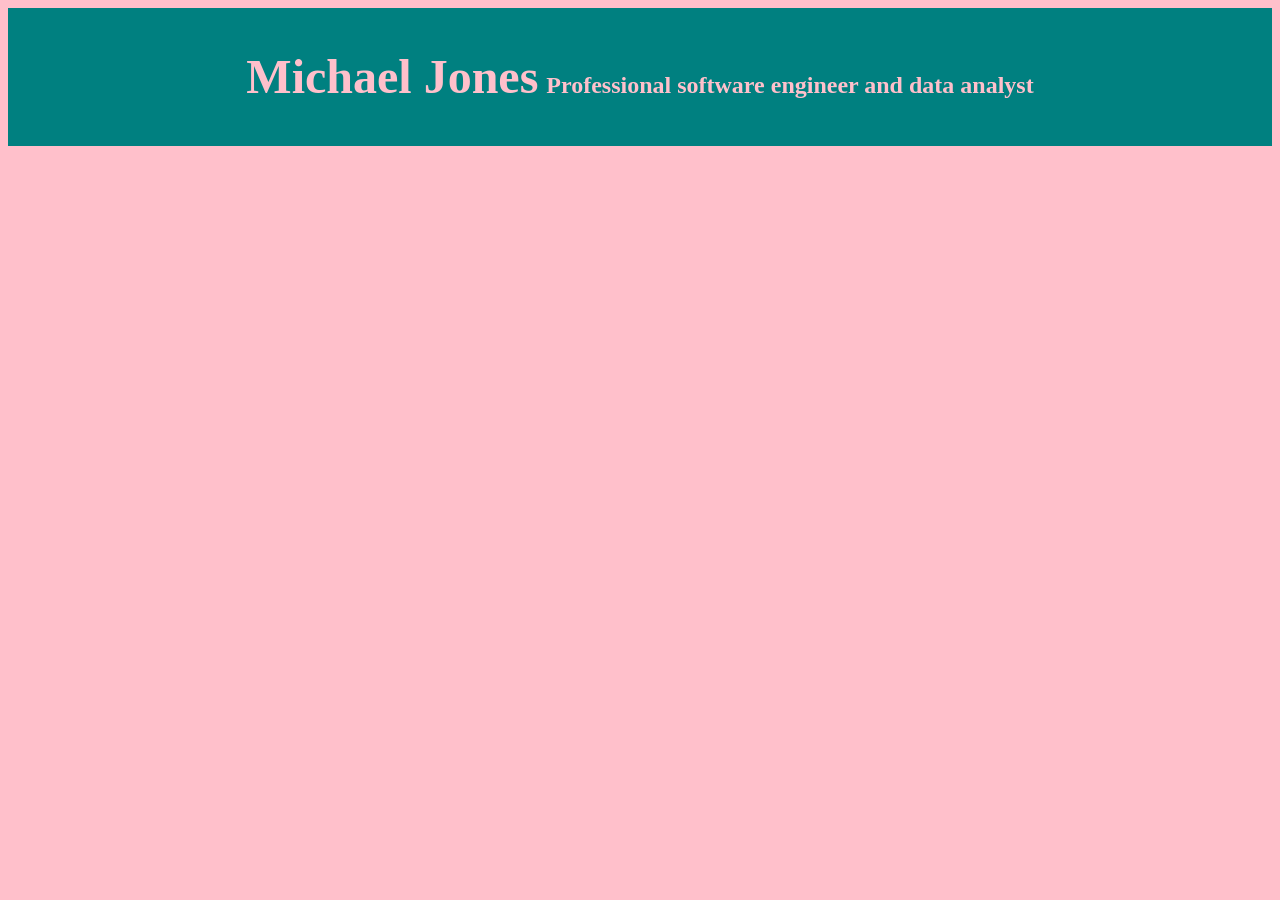
==== index.html @ e2ec1fed "Testing text" ====
<html>
    <head>
        <title>Michael Jones</title>
        <link rel = "stylesheet" href = "style.css">
    </head>

    <body>
        <header class = "site-header">
            <div class = "container">
                <h1>
                    <span class = "large-header-text">Michael Jones</span>
                    <span class = "small-header-text">Professional software engineer and data analyst</span>
                    
                </h1>
        </header>

    </body>
</html>
---- style.css ----
body{
    background-color: pink;
    color: teal;
    font-family: 'Times New Roman', Times, serif;
}

.site-header{
    background-color: teal;
    color:pink;
    padding: 20px 0;
    text-align: center;
}

.large-header-text{
    font-size: 48px;
}

.small-header-text{
    font-size: 24px;
}
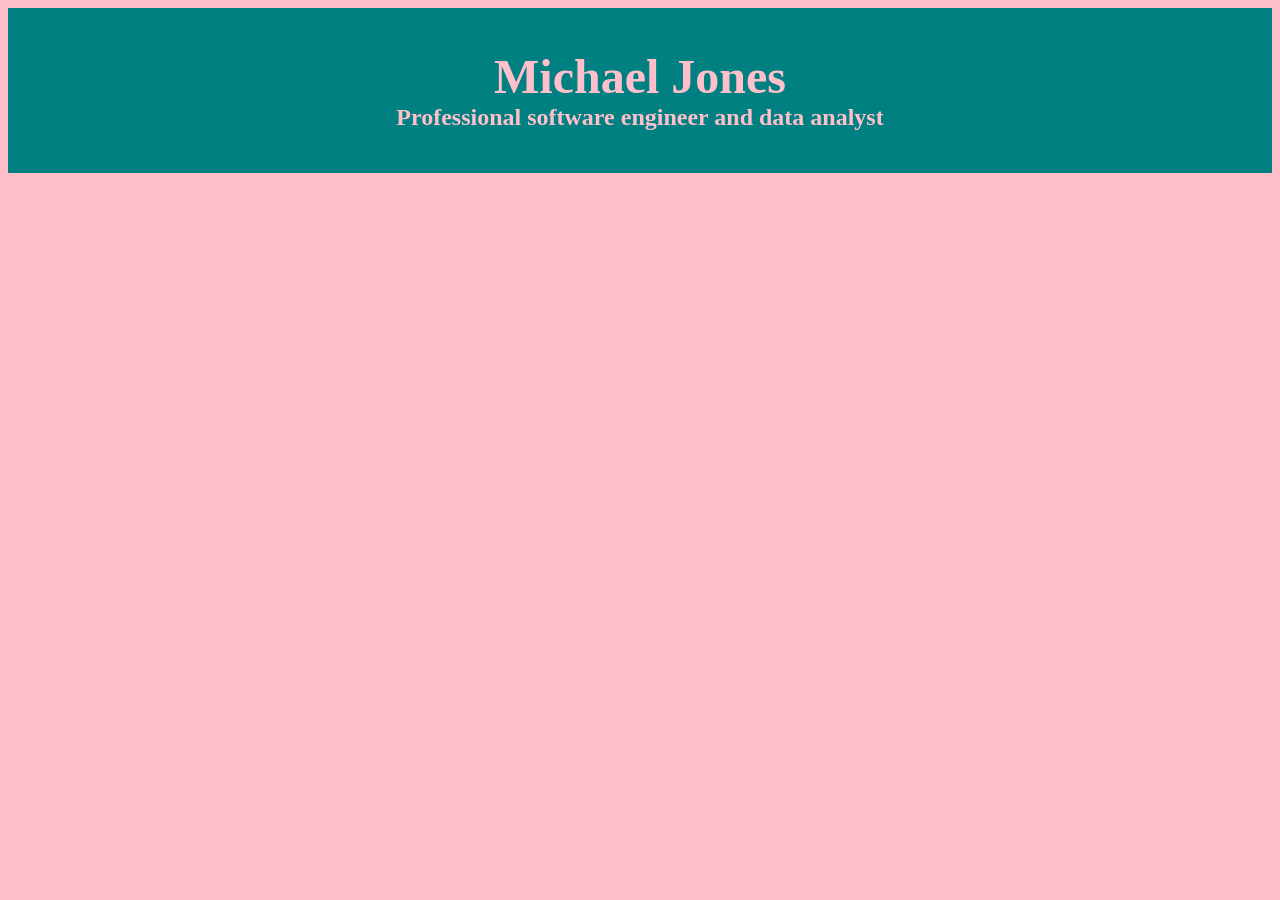
==== commit 87658d80: "Testing text 2" ====
--- a/index.html
+++ b/index.html
@@ -12,6 +12,7 @@
                     <span class = "small-header-text">Professional software engineer and data analyst</span>
                     
                 </h1>
+            </div>
         </header>
 
     </body>
--- a/style.css
+++ b/style.css
@@ -11,6 +11,9 @@
     text-align: center;
 }
 
+.large-header-text, .small-header-text{
+    display: block;
+}
 .large-header-text{
     font-size: 48px;
 }
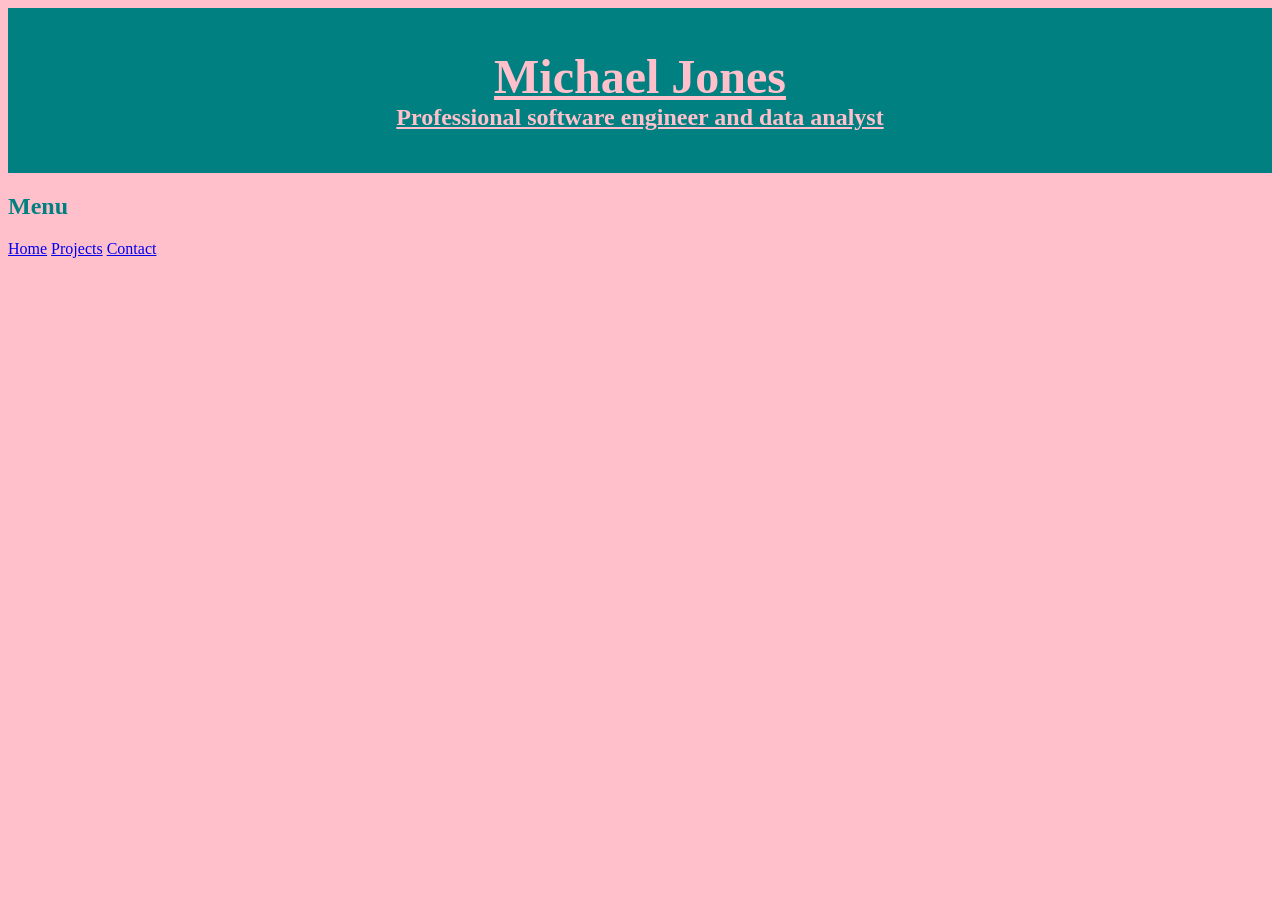
==== commit bc1906e5: "Testing text 4" ====
--- a/index.html
+++ b/index.html
@@ -1,3 +1,4 @@
+<!DOCTYPE html>
 <html>
     <head>
         <title>Michael Jones</title>
@@ -15,5 +16,15 @@
             </div>
         </header>
 
+        <aside class = "side-bar">
+            <h2>Menu</h2>
+
+            <nav>
+                <a href = "#">Home</a>
+                <a href = "#">Projects</a>
+                <a href = "#">Contact</a>
+            </nav>
+        </aside>
+
     </body>
 </html>
--- a/style.css
+++ b/style.css
@@ -13,7 +13,9 @@
 
 .large-header-text, .small-header-text{
     display: block;
+    text-decoration: underline;
 }
+
 .large-header-text{
     font-size: 48px;
 }
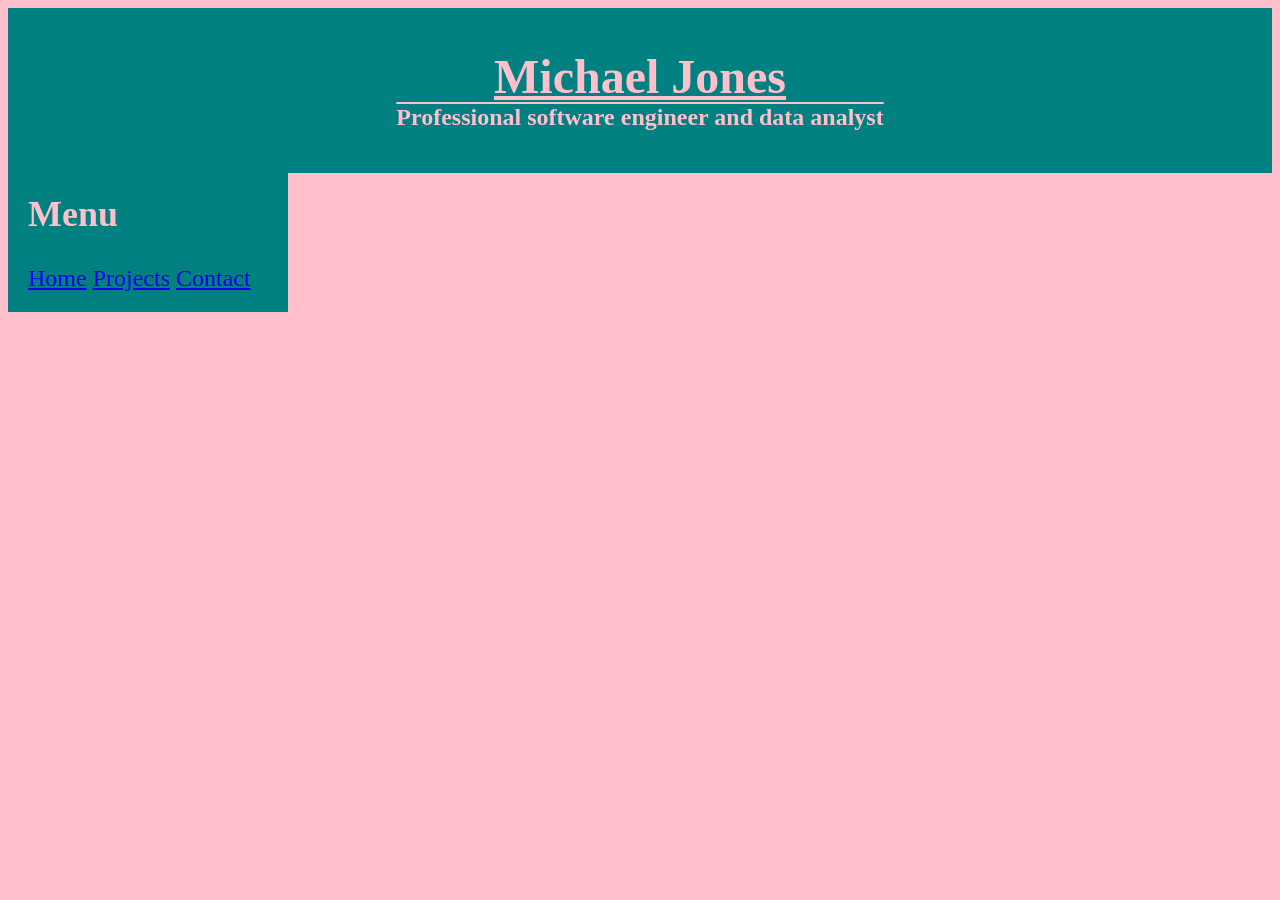
==== commit 66ba7761: "Testing text 6" ====
--- a/index.html
+++ b/index.html
@@ -16,15 +16,17 @@
             </div>
         </header>
 
-        <aside class = "side-bar">
-            <h2>Menu</h2>
+        <div class = "page-layout">
+            <aside class = "side-bar">
+                <h2>Menu</h2>
 
-            <nav>
-                <a href = "#">Home</a>
-                <a href = "#">Projects</a>
-                <a href = "#">Contact</a>
-            </nav>
-        </aside>
+                <nav>
+                    <a href = "#">Home</a>
+                    <a href = "#">Projects</a>
+                    <a href = "#">Contact</a>
+                </nav>
+            </aside>
 
+        </div>
     </body>
 </html>
--- a/style.css
+++ b/style.css
@@ -2,24 +2,54 @@
     background-color: pink;
     color: teal;
     font-family: 'Times New Roman', Times, serif;
+    min-height: 100%;
+}
+
+.site-header, .side-bar{
+    background-color: teal;
+    color:pink;
 }
 
 .site-header{
-    background-color: teal;
-    color:pink;
-    padding: 20px 0;
+    padding: 20px;
     text-align: center;
 }
 
 .large-header-text, .small-header-text{
     display: block;
-    text-decoration: underline;
 }
 
 .large-header-text{
     font-size: 48px;
+    text-decoration: underline;
 }
 
 .small-header-text{
     font-size: 24px;
+    text-decoration: overline;
+}
+
+.page-layout{
+    display: flex;
+    flex: 1;
+}
+
+.side-bar{
+    font-size: 24px;
+    padding: 20px;
+    width: 240px;
+}
+
+.side-bar h2{
+    margin-top: 0;
+}
+
+side-bar nav a{
+    display: block;
+    text-decoration: none;
+    margin-bottom: 20px;
+}
+
+side-bar nav a:hover{
+    text-decoration: underline;
 }
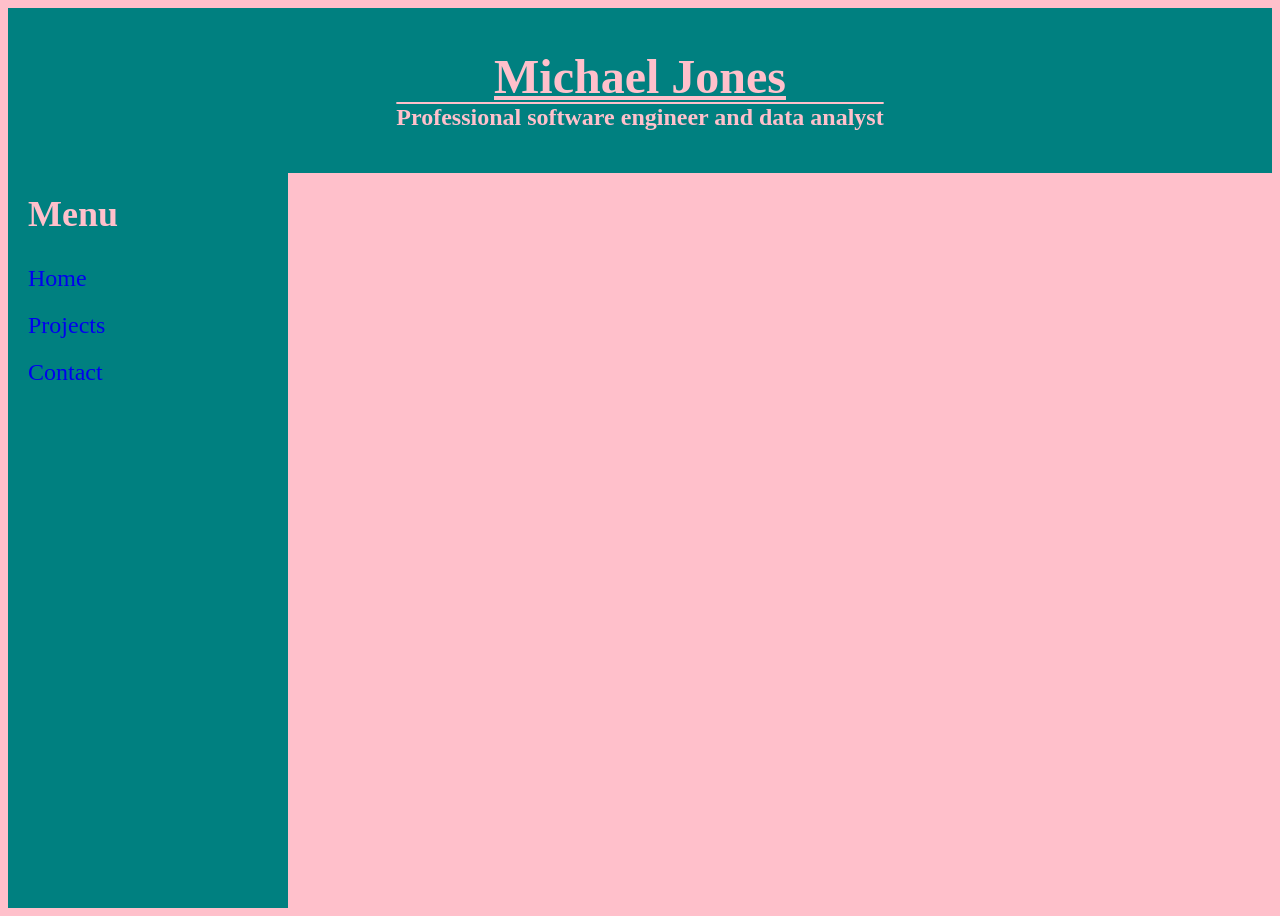
==== commit 5ce0779d: "Testing text 7" ====
--- a/index.html
+++ b/index.html
@@ -26,7 +26,6 @@
                     <a href = "#">Contact</a>
                 </nav>
             </aside>
-
         </div>
     </body>
 </html>
--- a/style.css
+++ b/style.css
@@ -2,7 +2,9 @@
     background-color: pink;
     color: teal;
     font-family: 'Times New Roman', Times, serif;
-    min-height: 100%;
+    display: flex; 
+    flex-direction: column;
+    min-height: 100vh;
 }
 
 .site-header, .side-bar{
@@ -44,12 +46,12 @@
     margin-top: 0;
 }
 
-side-bar nav a{
+.side-bar nav a{
     display: block;
     text-decoration: none;
     margin-bottom: 20px;
 }
 
-side-bar nav a:hover{
+.side-bar nav a:hover{
     text-decoration: underline;
 }
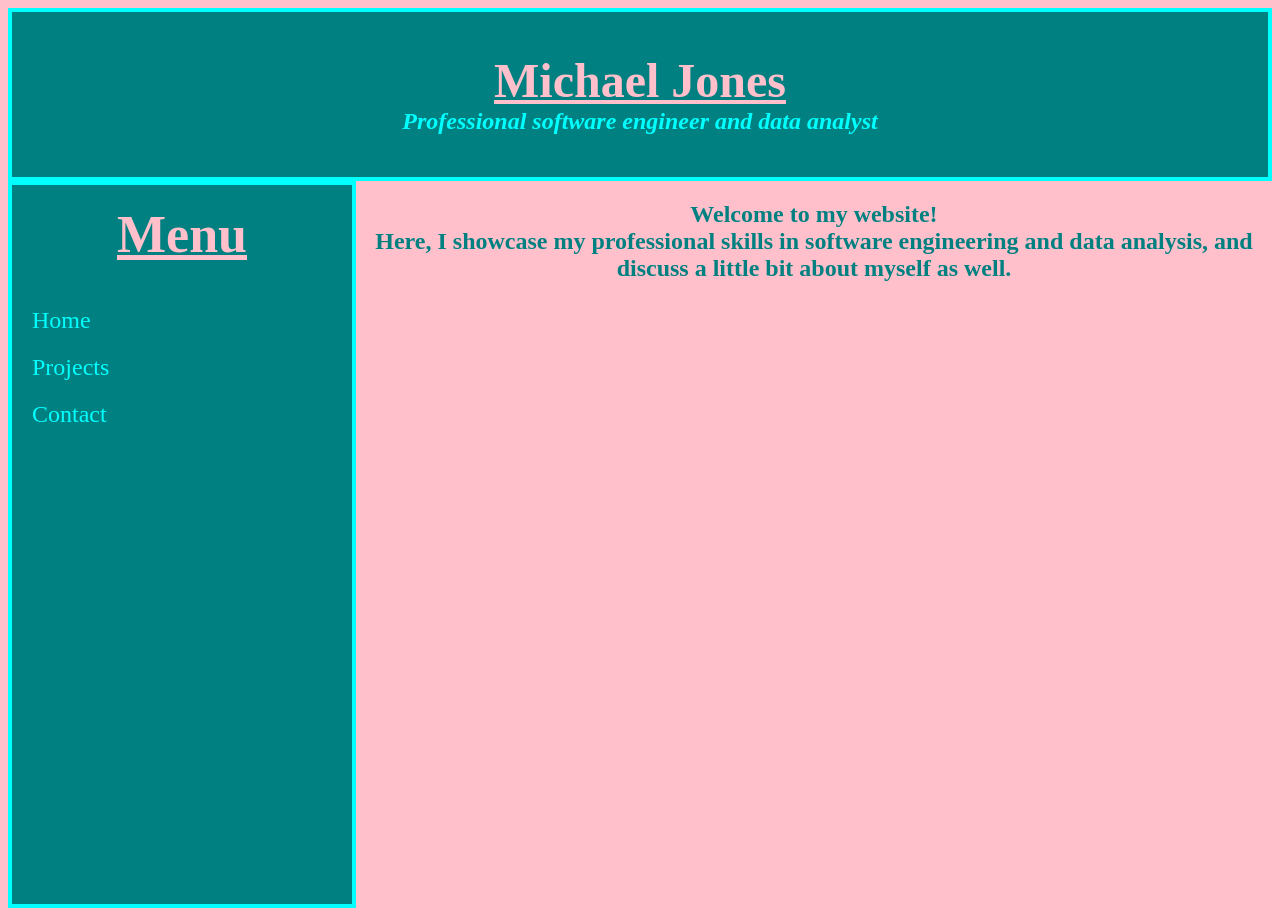
==== commit 28bdef4d: "Testing formatting" ====
--- a/index.html
+++ b/index.html
@@ -1,10 +1,13 @@
 <!DOCTYPE html>
 <html>
+
+<!-- Title -->
     <head>
         <title>Michael Jones</title>
         <link rel = "stylesheet" href = "style.css">
     </head>
 
+<!-- Page header -->
     <body>
         <header class = "site-header">
             <div class = "container">
@@ -16,7 +19,9 @@
             </div>
         </header>
 
+<!-- Primary page body -->
         <div class = "page-layout">
+            <!-- Side bar with navigation options -->
             <aside class = "side-bar">
                 <h2>Menu</h2>
 
@@ -26,6 +31,11 @@
                     <a href = "#">Contact</a>
                 </nav>
             </aside>
+            
+            <!-- Main content test-->
+            <div class = "main-content">
+                <h2>Welcome to my website!<br>Here, I showcase my professional skills in software engineering and data analysis, and discuss a little bit about myself as well.</h2>
+            </div>
         </div>
     </body>
 </html>
--- a/style.css
+++ b/style.css
@@ -14,6 +14,7 @@
 
 .site-header{
     padding: 20px;
+    border: 4px solid cyan;
     text-align: center;
 }
 
@@ -27,8 +28,9 @@
 }
 
 .small-header-text{
+    color: cyan;
     font-size: 24px;
-    text-decoration: overline;
+    font-style: italic;
 }
 
 .page-layout{
@@ -37,16 +39,21 @@
 }
 
 .side-bar{
+    border : 4px solid cyan;
     font-size: 24px;
     padding: 20px;
-    width: 240px;
+    width: 300px;
 }
 
 .side-bar h2{
+    font-size: 52px;
+    text-align: center;
+    text-decoration: underline;
     margin-top: 0;
 }
 
 .side-bar nav a{
+    color: cyan;
     display: block;
     text-decoration: none;
     margin-bottom: 20px;
@@ -54,4 +61,9 @@
 
 .side-bar nav a:hover{
     text-decoration: underline;
+}
+
+.main-content{
+    flex: 1;
+    text-align: center;
 }
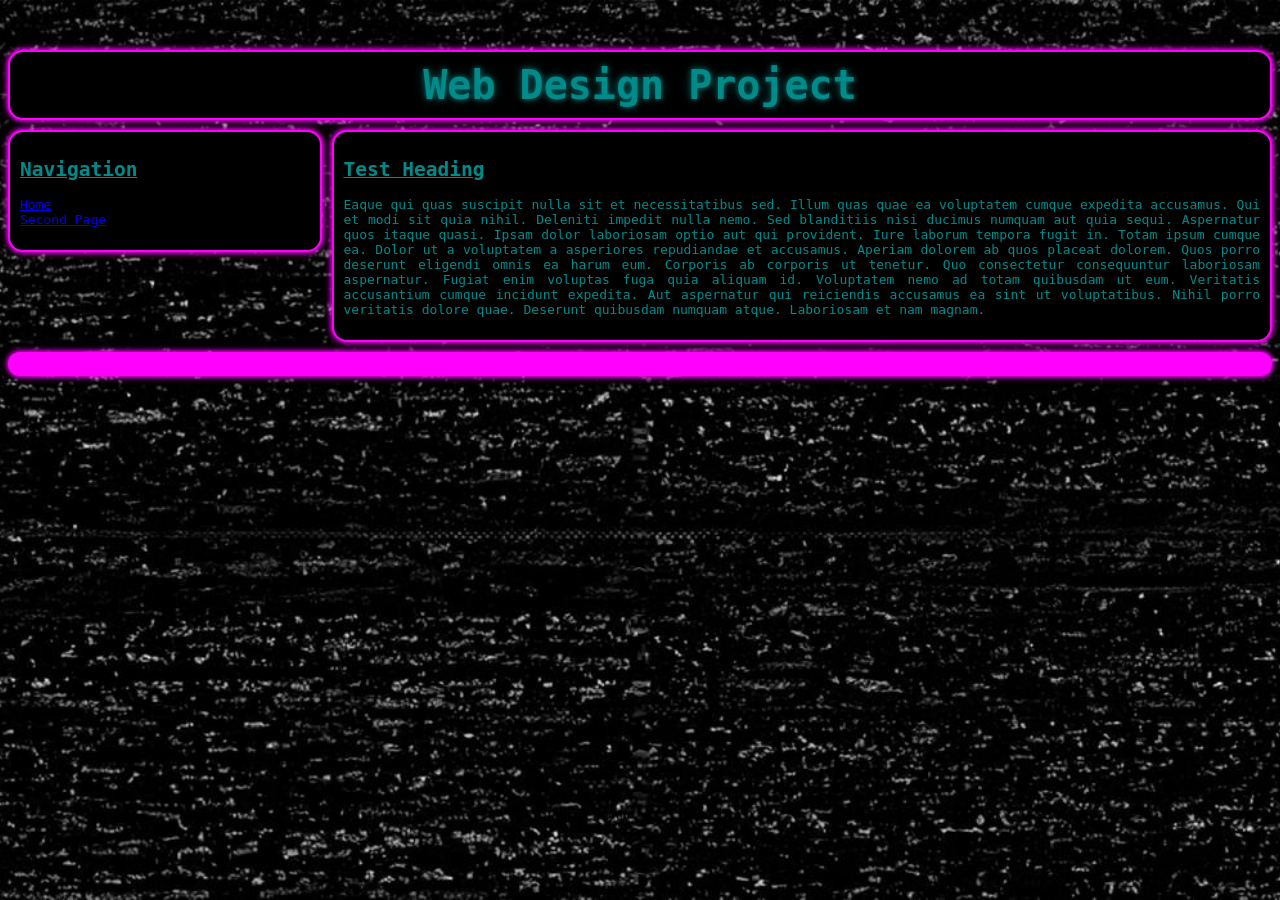
==== commit c27858f8: "Test new version" ====
--- a/index.html
+++ b/index.html
@@ -1,41 +1,35 @@
 <!DOCTYPE html>
+
+<head>
+    <title>Michael Jones</title>
+    <link rel = "stylesheet" href = "style.css">
+</head>
 <html>
+    <body>
+        <div class = "container">
+            <header><b>Web Design Project</b></header>
+            <nav>
+                <h2>Navigation</h2>
 
-<!-- Title -->
-    <head>
-        <title>Michael Jones</title>
-        <link rel = "stylesheet" href = "style.css">
-    </head>
+                <ul>
+                    <li class = "Home"><a href = "index.html">Home</a></li>
+                    <li class = "secondPage"><a href = "secondPage.html">Second Page</a></li>
+                </ul>
+            </nav>
+            <main>
+                <h2>Test Heading</h2>
+                <p>Eaque qui quas suscipit nulla sit et necessitatibus sed. Illum quas quae ea voluptatem cumque expedita accusamus. Qui et modi sit quia nihil. Deleniti impedit nulla nemo. Sed blanditiis nisi ducimus numquam aut quia sequi.
 
-<!-- Page header -->
-    <body>
-        <header class = "site-header">
-            <div class = "container">
-                <h1>
-                    <span class = "large-header-text">Michael Jones</span>
-                    <span class = "small-header-text">Professional software engineer and data analyst</span>
-                    
-                </h1>
-            </div>
-        </header>
+Aspernatur quos itaque quasi. Ipsam dolor laboriosam optio aut qui provident. Iure laborum tempora fugit in. Totam ipsum cumque ea.
 
-<!-- Primary page body -->
-        <div class = "page-layout">
-            <!-- Side bar with navigation options -->
-            <aside class = "side-bar">
-                <h2>Menu</h2>
+Dolor ut a voluptatem a asperiores repudiandae et accusamus. Aperiam dolorem ab quos placeat dolorem. Quos porro deserunt eligendi omnis ea harum eum. Corporis ab corporis ut tenetur. Quo consectetur consequuntur laboriosam aspernatur.
 
-                <nav>
-                    <a href = "#">Home</a>
-                    <a href = "#">Projects</a>
-                    <a href = "#">Contact</a>
-                </nav>
-            </aside>
-            
-            <!-- Main content test-->
-            <div class = "main-content">
-                <h2>Welcome to my website!<br>Here, I showcase my professional skills in software engineering and data analysis, and discuss a little bit about myself as well.</h2>
-            </div>
+Fugiat enim voluptas fuga quia aliquam id. Voluptatem nemo ad totam quibusdam ut eum. Veritatis accusantium cumque incidunt expedita.
+
+Aut aspernatur qui reiciendis accusamus ea sint ut voluptatibus. Nihil porro veritatis dolore quae. Deserunt quibusdam numquam atque. Laboriosam et nam magnam.
+                </p>
+            </main>
+            <footer></footer>
         </div>
     </body>
 </html>
--- a/style.css
+++ b/style.css
@@ -1,69 +1,88 @@
 body{
-    background-color: pink;
-    color: teal;
-    font-family: 'Times New Roman', Times, serif;
-    display: flex; 
-    flex-direction: column;
-    min-height: 100vh;
+    background-image: url(staticBackground.jpg);
+    background-size: cover;
+    background-position: center;
+    background-attachment: fixed;
+    font-family: monospace;
+    color: darkcyan;
 }
 
-.site-header, .side-bar{
-    background-color: teal;
-    color:pink;
+.container{
+    max-width: 1500px;
+    margin: 50px auto;
+    display: grid;
+    grid-gap: 10px;
+    grid-template-columns: 1fr 3fr;
+}
+ 
+h2{
+    text-align: left;
+    text-decoration: underline;
 }
 
-.site-header{
-    padding: 20px;
-    border: 4px solid cyan;
+p{
+    text-align: justify;
+}
+
+ul{
+    padding: 0px;
+}
+
+li::marker{
+    content: none;
+}
+
+header, nav, main, footer{
+    padding: 10px;
+}
+
+header, nav, main, footer{
+    border-radius: 15px;
+    border: magenta  2px solid;
+    background-color: black;
+    box-shadow: 0 0 4px rgba(255, 0, 255, 0.856),
+                0 0 6px rgba(255, 0, 255, 0.733),
+                0 0 8px rgba(255, 0, 255, 0.438);
+}
+
+header{
+    grid-row: 1 / 2;
+    grid-column: 1 / 3;
+
+    text-align: center;
+    font-size: 40px;
+    text-shadow: 0 0 5px  rgba(0, 139, 139, 0.644),
+                 0 0 10px rgba(0, 139, 139, 0.384),
+                 0 0 15px rgba(0, 139, 139, 0.247);
+}
+
+nav{
+    grid-row: 2 / 3;
+    grid-column: 1 / 2;
+
+    height: max-content;
+}
+
+main{
+    grid-row: 2 / 3;
+    grid-column: 2 / 3;
+
+    height: max-content;
     text-align: center;
 }
 
-.large-header-text, .small-header-text{
-    display: block;
+.awesomeImage{
+    border-radius: 15px;
+    border: darkcyan 2px solid;
+    box-shadow:  0 0 15px  rgba(0, 139, 139, 0.644),
+                 0 0 10px rgba(0, 139, 139, 0.384),
+                 0 0 25px rgba(0, 139, 139, 0.247);
 }
 
-.large-header-text{
-    font-size: 48px;
-    text-decoration: underline;
-}
+footer{
+    grid-row: 3 / 4;
+    grid-column: 1 / 3;
 
-.small-header-text{
-    color: cyan;
-    font-size: 24px;
-    font-style: italic;
-}
-
-.page-layout{
-    display: flex;
-    flex: 1;
-}
-
-.side-bar{
-    border : 4px solid cyan;
-    font-size: 24px;
-    padding: 20px;
-    width: 300px;
-}
-
-.side-bar h2{
-    font-size: 52px;
     text-align: center;
-    text-decoration: underline;
-    margin-top: 0;
-}
-
-.side-bar nav a{
-    color: cyan;
-    display: block;
-    text-decoration: none;
-    margin-bottom: 20px;
-}
-
-.side-bar nav a:hover{
-    text-decoration: underline;
-}
-
-.main-content{
-    flex: 1;
-    text-align: center;
+    background-color: magenta;
 }
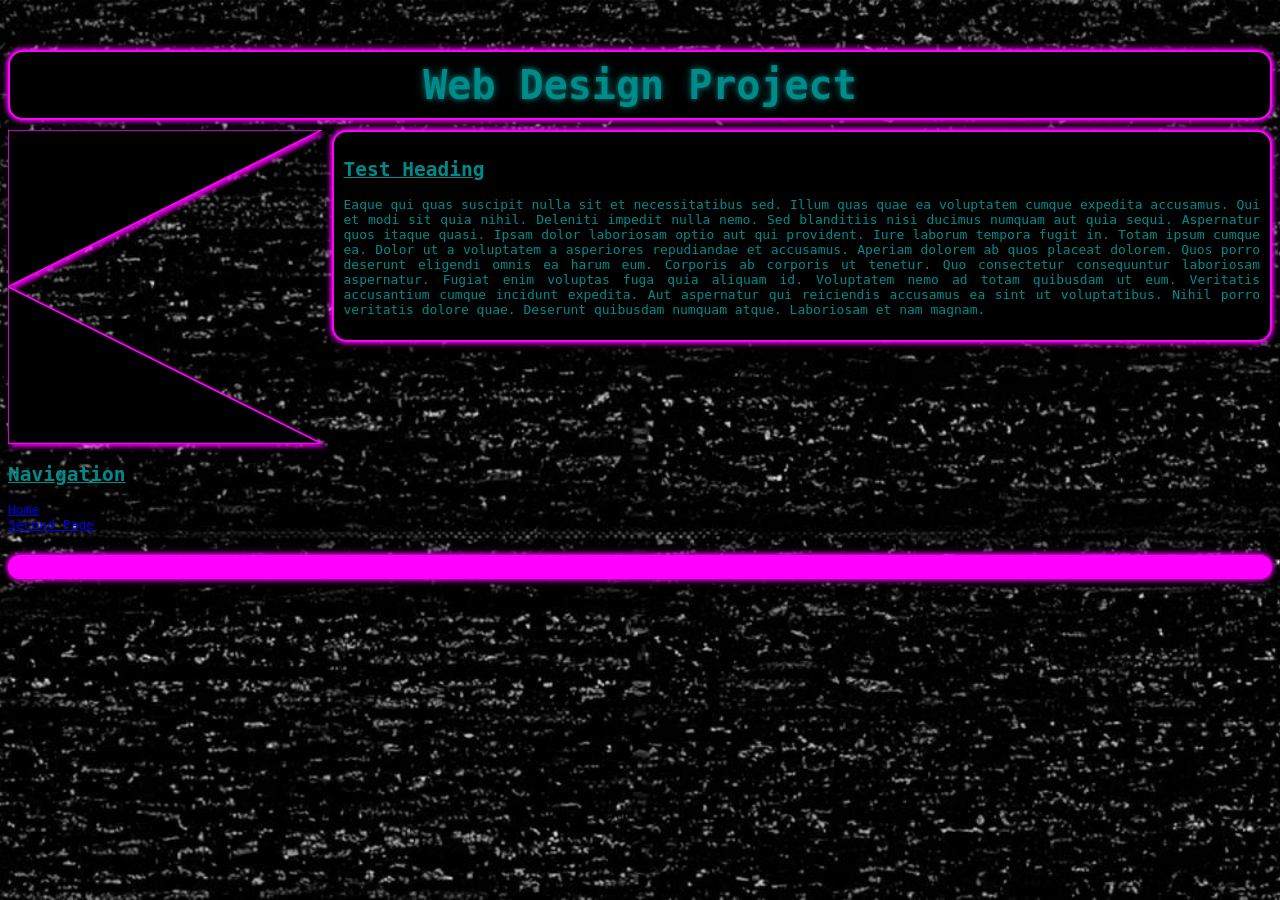
==== commit d7b1d2f5: "Test shapes" ====
--- a/index.html
+++ b/index.html
@@ -9,8 +9,10 @@
         <div class = "container">
             <header><b>Web Design Project</b></header>
             <nav>
+                <svg class = "navTriangles" viewBox =  "0 0 100 100">
+                    <polygon points = "0,0 100,0 0,50 100,100 0,100" fill = "black" stroke = "magenta" stroke-width = "0.5px"/>
+                </svg>
                 <h2>Navigation</h2>
-
                 <ul>
                     <li class = "Home"><a href = "index.html">Home</a></li>
                     <li class = "secondPage"><a href = "secondPage.html">Second Page</a></li>
@@ -32,4 +34,6 @@
             <footer></footer>
         </div>
     </body>
-</html>+</html>
+
+<!-- "50,50 250,50 50,150 250,250 50,250" -->
--- a/style.css
+++ b/style.css
@@ -24,19 +24,12 @@
     text-align: justify;
 }
 
-ul{
-    padding: 0px;
-}
-
 li::marker{
     content: none;
 }
 
-header, nav, main, footer{
+header, main, footer{
     padding: 10px;
-}
-
-header, nav, main, footer{
     border-radius: 15px;
     border: magenta  2px solid;
     background-color: black;
@@ -59,8 +52,14 @@
 nav{
     grid-row: 2 / 3;
     grid-column: 1 / 2;
+}
 
-    height: max-content;
+nav ul{
+    padding: 0px;
+}
+
+.navTriangles{
+    filter: drop-shadow(3px 3px 2px rgba(255, 0, 255, 0.856));
 }
 
 main{
